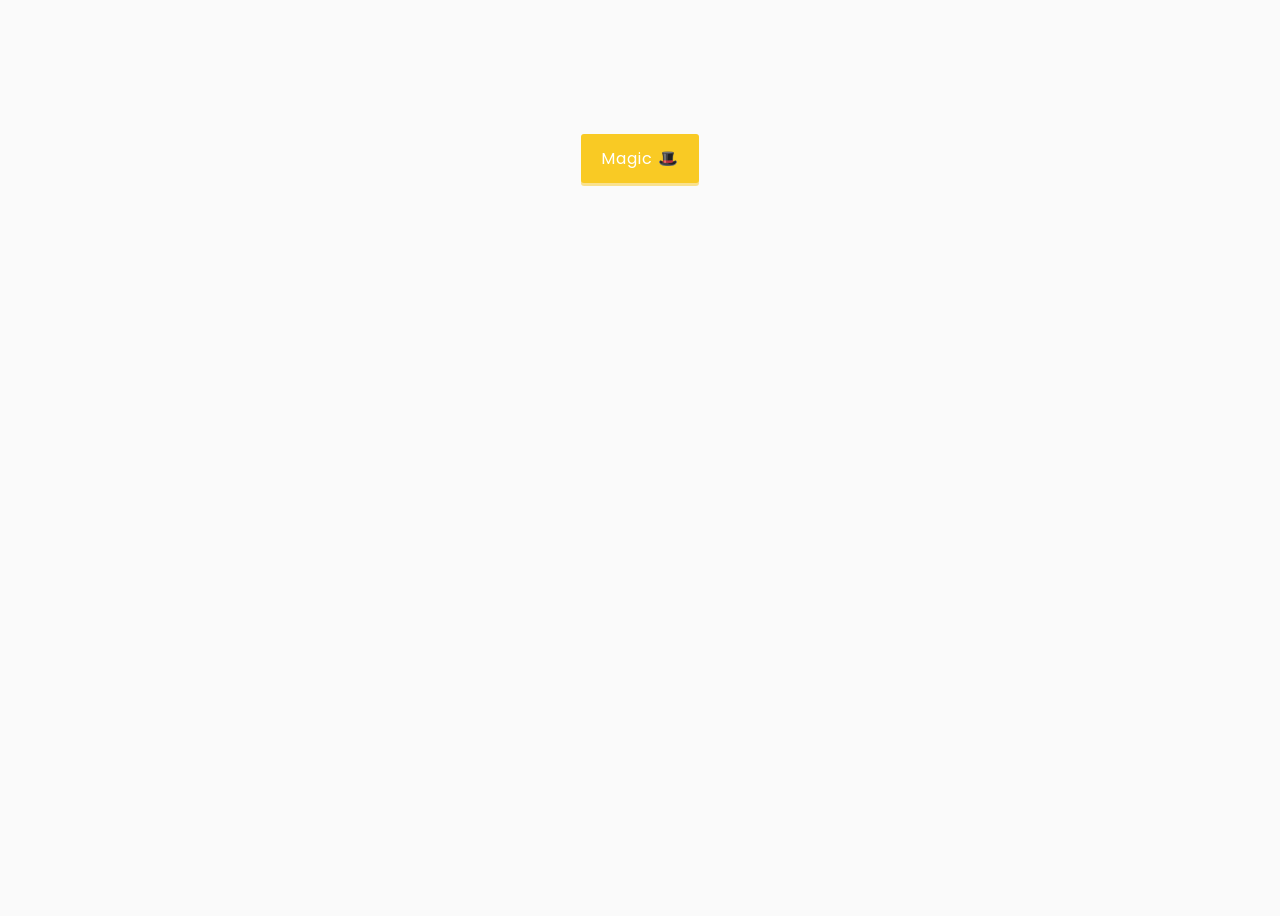
==== Project 2- 3D Boxes Background/index.html @ 397b5166 "Project 2: 3D boxes background" ====
<!DOCTYPE html>
<html lang="en">
<head>
    <meta charset="UTF-8">
    <meta name="viewport" content="width=device-width, initial-scale=1.0">
    <link rel="stylesheet" href="https://cdnjs.cloudflare.com/ajax/libs/font-awesome/5.14.0/css/all.min.css" integrity="sha512-1PKOgIY59xJ8Co8+NE6FZ+LOAZKjy+KY8iq0G4B3CyeY6wYHN3yt9PW0XpSriVlkMXe40PTKnXrLnZ9+fkDaog=="
      crossorigin="anonymous"/>
    <link rel="stylesheet" href="style.css">

    <title>3D Boxes Background</title>
</head>
<body>
    <button id="btn" class="magic">Magic 🎩</button>
    <div id="boxes" class="boxes big"></div>
    <script src="script.js"></script>
    
</body>
</html>
---- Project 2- 3D Boxes Background/style.css ----
@import url('https://fonts.googleapis.com/css2?family=Roboto:wght@400;700&display=swap');
@import url('https://fonts.googleapis.com/css2?family=Poppins&display=swap');

* {
    box-sizing: border-box;
}

body{
    background-color: #fafafa;
    font-family: 'Roberto', sans-serif;
    display: flex;
    flex-direction: column;
    align-items: center;
    justify-content: center;
    height: 100vh;
    overflow: hidden;
}

.magic {
    background-color: #f9ca24;
    color: #fff;
    font-family: 'Poppins', sans-serif;
    border: 0;
    border-radius: 3px;
    font-size: 16px;
    padding: 12px 20px;
    cursor: pointer;
    top: 20px;
    letter-spacing: 1px;
    box-shadow: 0 3px rgba(249,202,36,0.5);
    z-index: 100;
}

.magic:focus {
    outline: none;
}

.magic:active {
    box-shadow: none;
    transform: translateY(2px);
}

.boxes {
    display: flex;
    flex-wrap: wrap;
    justify-content: space-around;
    height: 500px;
    width: 500px;
    position: relative;
    transition: 0.4s ease;
}

.boxes.big {
    height: 600px;
    width: 600px;
}

.boxes.big .box {
    transform: rotateZ(360deg);
}

.box{
    background-image: url('https://media.giphy.com/media/EZqwsBSPlvSda/giphy.gif');
    background-repeat: no-repeat;
    background-size: 500px 500px;
    position: relative;
    height: 125px;
    width: 125px;
    transition: 0.4s ease;
}

.box::after {
    content: '';
    background-color: #f6e58d;
    position: absolute;
    top: 8px;
    right: -15px;
    height: 100%;
    width: 15px;
    transform: skewY(45deg);
}

.box::before {
    content: '';
    background-color: #f9ca24;
    position: absolute;
    bottom: -15px;
    left: 8px;
    height: 15px;
    width: 100%;
    transform: skewX(45deg);
}
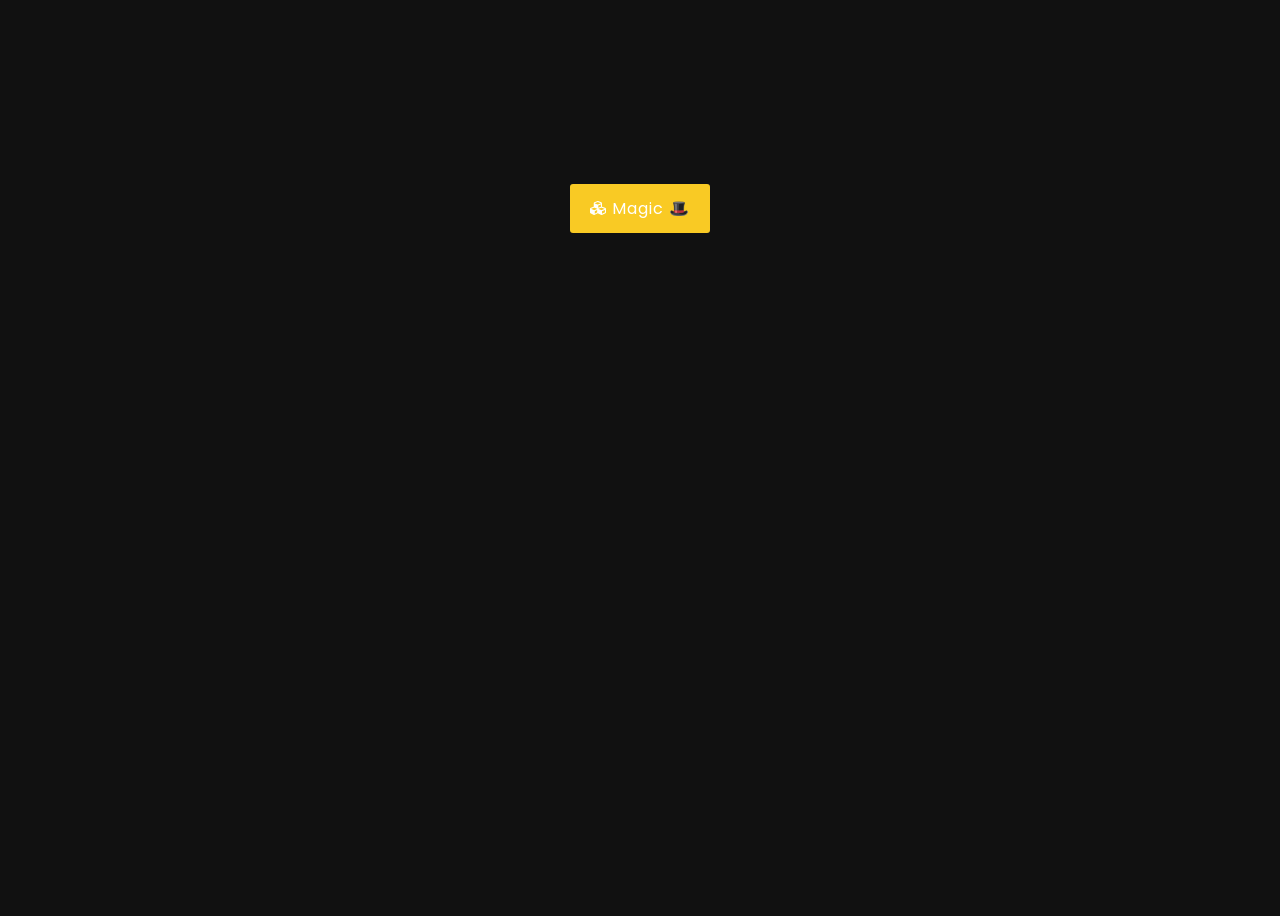
==== commit ba085be3: "Update in Project 2: 3D Boxes" ====
--- a/Project 2- 3D Boxes Background/index.html
+++ b/Project 2- 3D Boxes Background/index.html
@@ -1,18 +1,29 @@
+<!-- The DOCTYPE declaration defines the document type to be HTML5 -->
 <!DOCTYPE html>
+<!-- The root element of an HTML page, with the language set to English -->
 <html lang="en">
+<!-- The <head> element is a container for metadata (data about data) -->
 <head>
+    <!-- Specifies the character encoding for the HTML document -->
     <meta charset="UTF-8">
+    <!-- Sets the viewport to make the website look good on all devices -->
     <meta name="viewport" content="width=device-width, initial-scale=1.0">
+    <!-- Link to the Font Awesome CSS library for icons -->
     <link rel="stylesheet" href="https://cdnjs.cloudflare.com/ajax/libs/font-awesome/5.14.0/css/all.min.css" integrity="sha512-1PKOgIY59xJ8Co8+NE6FZ+LOAZKjy+KY8iq0G4B3CyeY6wYHN3yt9PW0XpSriVlkMXe40PTKnXrLnZ9+fkDaog=="
       crossorigin="anonymous"/>
+    <!-- Link to the external stylesheet -->
     <link rel="stylesheet" href="style.css">
 
+    <!-- The title of the document, shown in the browser's title bar or in the page's tab -->
     <title>3D Boxes Background</title>
 </head>
+<!-- The <body> tag defines the document's body, and is a container for all the visible contents -->
 <body>
-    <button id="btn" class="magic">Magic 🎩</button>
-    <div id="boxes" class="boxes big"></div>
+    <!-- A button element that triggers the animation. It has an ID for JavaScript selection and a class for styling. -->
+    <button id="btn" class="magic"><i class="fas fa-cubes"></i> Magic 🎩</button>
+    <!-- A container div for the 3D boxes. It has an ID for JavaScript and a class for styling. -->
+    <div id="boxes" class="boxes"></div>
+    <!-- Link to the external JavaScript file -->
     <script src="script.js"></script>
-    
 </body>
 </html>
--- a/Project 2- 3D Boxes Background/style.css
+++ b/Project 2- 3D Boxes Background/style.css
@@ -1,92 +1,189 @@
+/* Import Google Fonts for use in the project */
 @import url('https://fonts.googleapis.com/css2?family=Roboto:wght@400;700&display=swap');
 @import url('https://fonts.googleapis.com/css2?family=Poppins&display=swap');
 
+/* Universal selector to apply basic resets */
 * {
+    /* The box-sizing property includes padding and border in the element's total width and height */
     box-sizing: border-box;
 }
 
+/* Keyframes for the button's glowing pulse animation */
+@keyframes glowing-pulse {
+    0% { box-shadow: 0 0 5px #f9ca24, 0 0 10px #f9ca24; } /* Start of animation: small glow */
+    50% { box-shadow: 0 0 20px #f9ca24, 0 0 30px #f9ca24; } /* Mid-animation: larger glow */
+    100% { box-shadow: 0 0 5px #f9ca24, 0 0 10px #f9ca24; } /* End of animation: back to small glow */
+}
+
+/* Keyframes for the color cycling effect on the box sides */
+@keyframes color-cycle {
+    0% { background-color: #f9ca24; } /* Yellow */
+    25% { background-color: #ff7979; } /* Red */
+    50% { background-color: #badc58; } /* Green */
+    75% { background-color: #7ed6df; } /* Cyan */
+    100% { background-color: #f9ca24; } /* Back to Yellow */
+}
+
+/* Styling for the body element */
 body{
-    background-color: #fafafa;
+    /* Sets a dark background color for the page for a more "techy" feel */
+    background-color: #111;
+    /* Sets the default font for the page */
     font-family: 'Roberto', sans-serif;
+    /* Use flexbox for layout */
     display: flex;
+    /* Stack flex items vertically */
     flex-direction: column;
+    /* Center items horizontally */
     align-items: center;
+    /* Center items vertically */
     justify-content: center;
+    /* Make the body take up the full viewport height */
     height: 100vh;
+    /* Hide any content that overflows the body */
     overflow: hidden;
 }
 
+/* Styling for the magic button */
 .magic {
+    /* Background color of the button */
     background-color: #f9ca24;
+    /* Text color */
     color: #fff;
+    /* Font for the button text */
     font-family: 'Poppins', sans-serif;
+    /* Remove the default border */
     border: 0;
+    /* Apply rounded corners */
     border-radius: 3px;
+    /* Font size of the text */
     font-size: 16px;
+    /* Padding inside the button */
     padding: 12px 20px;
+    /* Change cursor to a pointer on hover */
     cursor: pointer;
+    /* Position the button from the top */
     top: 20px;
+    /* Spacing between letters */
     letter-spacing: 1px;
-    box-shadow: 0 3px rgba(249,202,36,0.5);
+    /* Add a shadow for a 3D effect and apply the glowing animation */
+    animation: glowing-pulse 2s infinite;
+    /* Ensure the button is on top of other elements */
     z-index: 100;
+    /* Smooth transition for transformations */
+    transition: transform 0.1s ease;
 }
 
+/* Styling for the button when it is focused */
 .magic:focus {
+    /* Remove the default outline that appears on focus */
     outline: none;
 }
 
+/* Styling for the button when it is being clicked */
 .magic:active {
+    /* Remove the box-shadow to create a "pressed" effect */
     box-shadow: none;
+    /* Move the button down slightly to enhance the pressed effect */
     transform: translateY(2px);
 }
 
+/* Styling for the container of all the boxes */
 .boxes {
+    /* Use flexbox to arrange the boxes */
     display: flex;
+    /* Allow boxes to wrap to the next line if they don't fit */
     flex-wrap: wrap;
+    /* Distribute space around the boxes */
     justify-content: space-around;
+    /* Set the height of the container */
     height: 500px;
+    /* Set the width of the container */
     width: 500px;
+    /* Position relative to allow absolute positioning of children */
     position: relative;
+    /* Smooth transition for size changes */
     transition: 0.4s ease;
 }
 
+/* Styling for the container when it has the 'big' class */
 .boxes.big {
+    /* Increase the height of the container */
     height: 600px;
+    /* Increase the width of the container */
     width: 600px;
 }
 
+/* Styling for individual boxes when the container is 'big' */
 .boxes.big .box {
-    transform: rotateZ(360deg);
+    /* Apply a more complex 3D rotation */
+    transform: rotateX(360deg) rotateY(360deg);
 }
 
+/* Styling for each individual box */
 .box{
-    background-image: url('https://media.giphy.com/media/EZqwsBSPlvSda/giphy.gif');
+    /* Set the background image for the boxes using a CSS variable for dynamic changes via JS */
+    background-image: var(--meme-bg);
+    /* Prevent the background image from repeating */
     background-repeat: no-repeat;
+    /* Set the size of the background image to cover the entire grid */
     background-size: 500px 500px;
+    /* Position relative to allow absolute positioning of pseudo-elements */
     position: relative;
+    /* Set the height of each box */
     height: 125px;
+    /* Set the width of each box */
     width: 125px;
+    /* Smooth transition for transformations */
     transition: 0.4s ease;
 }
 
+/* Add a hover effect to each box */
+.box:hover {
+    /* Make the box slightly larger on hover */
+    transform: scale(1.1);
+    /* Add a "techy" green glow */
+    box-shadow: 0 0 15px #badc58;
+    /* Ensure the hovered box appears on top of others */
+    z-index: 2;
+}
+
+/* Pseudo-element to create the right 3D side of the box */
 .box::after {
+    /* Required for pseudo-elements */
     content: '';
-    background-color: #f6e58d;
+    /* Animate the background color using the 'color-cycle' keyframes */
+    animation: color-cycle 5s linear infinite;
+    /* Position the element absolutely relative to the .box */
     position: absolute;
+    /* Position from the top */
     top: 8px;
+    /* Position from the right, creating the side */
     right: -15px;
+    /* Match the height of the box */
     height: 100%;
+    /* Set the width of the side */
     width: 15px;
+    /* Skew the element to create a 3D perspective */
     transform: skewY(45deg);
 }
 
+/* Pseudo-element to create the bottom 3D side of the box */
 .box::before {
+    /* Required for pseudo-elements */
     content: '';
-    background-color: #f9ca24;
+    /* Animate the background color using the 'color-cycle' keyframes */
+    animation: color-cycle 5s linear infinite;
+    /* Position the element absolutely relative to the .box */
     position: absolute;
+    /* Position from the bottom, creating the side */
     bottom: -15px;
+    /* Position from the left */
     left: 8px;
+    /* Set the height of the side */
     height: 15px;
+    /* Match the width of the box */
     width: 100%;
+    /* Skew the element to create a 3D perspective */
     transform: skewX(45deg);
 }
